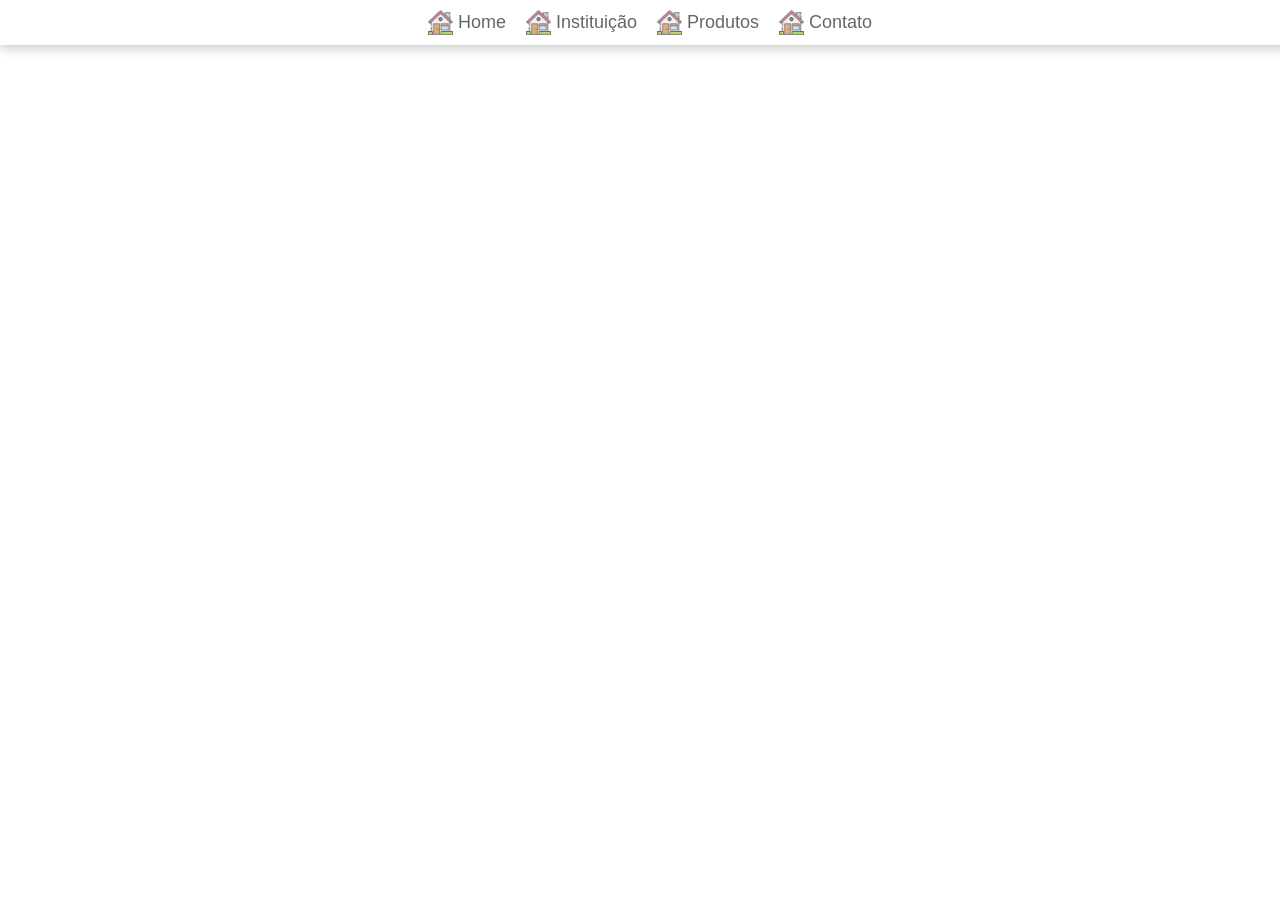
==== contato/index.html @ 3a3cb9e2 "Add files via upload" ====
<!DOCTYPE html>
<html lang="en">
<head>
    <meta charset="UTF-8">
    <meta name="viewport" content="width=device-width, initial-scale=1.0">
    <title>Contato</title>
    <link rel="stylesheet" href="style.css">

</head>
<body>

<nav>
         <a class="nav-item" href="../Home">
             <img class="nav-icon" src="../assets/icons/home.png" alt="">
             <p>Home</p>
        </a>

        <a class="nav-item" href="../instituição/">
             <img class="nav-icon" src="../assets/icons/home.png" alt="">
             <p>Instituição</p>
        </a>

        <a class="nav-item" href="../produtos/">
             <img class="nav-icon" src="../assets/icons/home.png" alt="">
             <p>Produtos</p>
        </a>

        <a class="nav-item" href="../contato/">
             <img class="nav-icon" src="../assets/icons/home.png" alt="">
             <p>Contato</p>
        </a>
  </nav>

  <div id="wrap-open" class="wrap-open" onclick="openMenu()">
     <img src="../assets/icons/cardapio.png" alt="menu">
  </div>

  <div id="menu-mobile">
     <img onclick="fechar()" src="../assets/icons/botao-excluir.png" alt="">
     <a href="../Home/">Home</a>
     <a href="../instituição/">Instituição</a>
     <a href="../produtos/">Produtos</a>
     <a href="../contato/">Contato</a>
  </div>
    <script src="script.js"></script>
</body>
</html>
---- contato/style.css ----
* {
    margin: 0;
    padding: 0;
}

nav {
    display: flex;
    gap: 20px;
    justify-content: center;
    padding: 10px;
    box-shadow: 0px 2px 12px #00000042;
    position: fixed;
    top: 0;
    width: 100%;
    background-color: white;
}

.nav-item {
    display: flex;
    align-items: center;
    gap: 5px;
    font-size: 18px;
    text-decoration: none;
    color: black;
    opacity: 0.6;
    transition: all 200ms ease-in-out;
    font-family: Arial, Helvetica, sans-serif;
}

.nav-item:hover {
    opacity: 1;
}

.nav-icon {
    width: 25px;
    height: auto;
}

.wrap-open,
.wrap-open img {
    display: none;
}

#menu-mobile,
#menu-mobile img {
    display: none;
}


@media (width <= 1000px) {
    nav {
        display: none;
    }

    .wrap-open {
        display: flex;
        align-items: center;
        justify-content: center;
        background-color: white;
        opacity: 0.5;
        width: 50px;
        height: 50px;
        position: absolute;
        right: 10px;
        top: 10px;
        transition: all 200ms ease-in-out;
        border-radius: 5px;
    }

    .wrap-open:hover {
        cursor: pointer;
        opacity: 1;
    }

    .wrap-open img {
        width: 35px;
        display: flex;
    }

    #menu-mobile {
        display: none;
        align-items: center;
        justify-content: center;
        flex-direction: column;
        gap: 20px;
        font-size: 32px;
        height: 100vh;
        background-color: white;
        animation: deCima 1s ease-in-out;
    }

    #menu-mobile a {
        text-decoration: none;
        color: black;
        font-family: Arial, Helvetica, sans-serif;
        opacity: 0.5;
        transition: all 200ms ease-in-out;
    }

    #menu-mobile a:hover {
        opacity: 1;
        font-weight: bold;
    }

    #menu-mobile img {
        width: 35px;
        position: absolute;
        right: 10px;
        top: 10px;
        opacity: 0.5;
        transition: all 200ms ease-in-out;
    }

    #menu-mobile img:hover {
        opacity: 1;
        cursor: pointer;
    }

    #menu-mobile img {
        display: block;
    }
        }
         @keyframes deCima {
        0% {
            transform: translateY(-100%);
            opacity: 0;
            height: 0vh;
        }
        50%{
            opacity: 0;
        }
    }
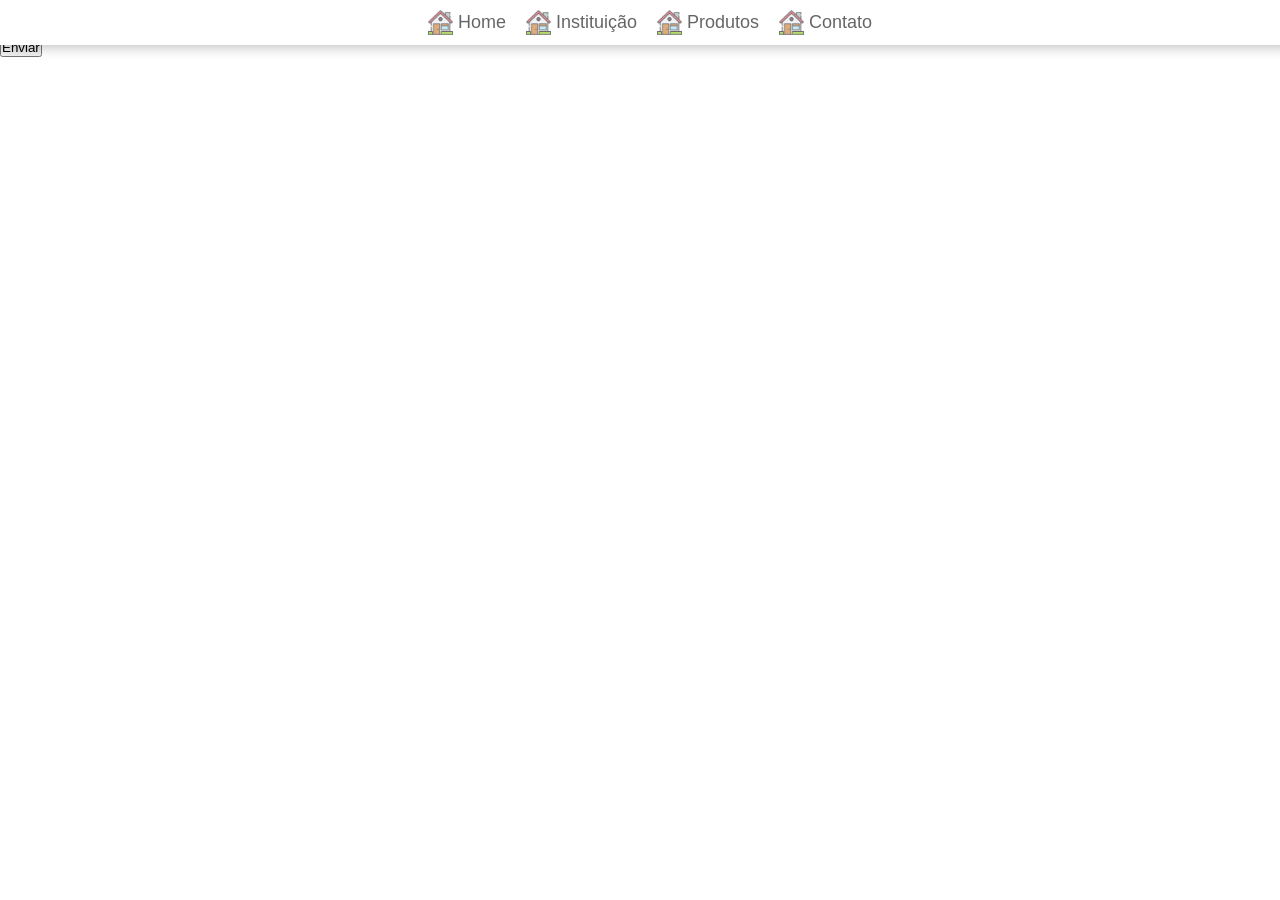
==== commit f3c92a32: "Add files via upload" ====
--- a/contato/index.html
+++ b/contato/index.html
@@ -42,6 +42,21 @@
      <a href="../produtos/">Produtos</a>
      <a href="../contato/">Contato</a>
   </div>
+
+  <section>
+  <div class="formulario"> 
+    <div class="wrap-inputs">
+     <label for="nome">Nome</label>
+     <input type="text" id="nome" placeholder="Insira seu nome">
+    </div>
+     <div class="wrap-inputs">
+          <label for="assunto">Assunto</label>
+          <input type="text" id="assunto" placeholder="Insira a mensagem">
+     </div>
+     <button onclick="enviar()">Enviar</button>
+     </div>
+  </section>
+
     <script src="script.js"></script>
 </body>
 </html>
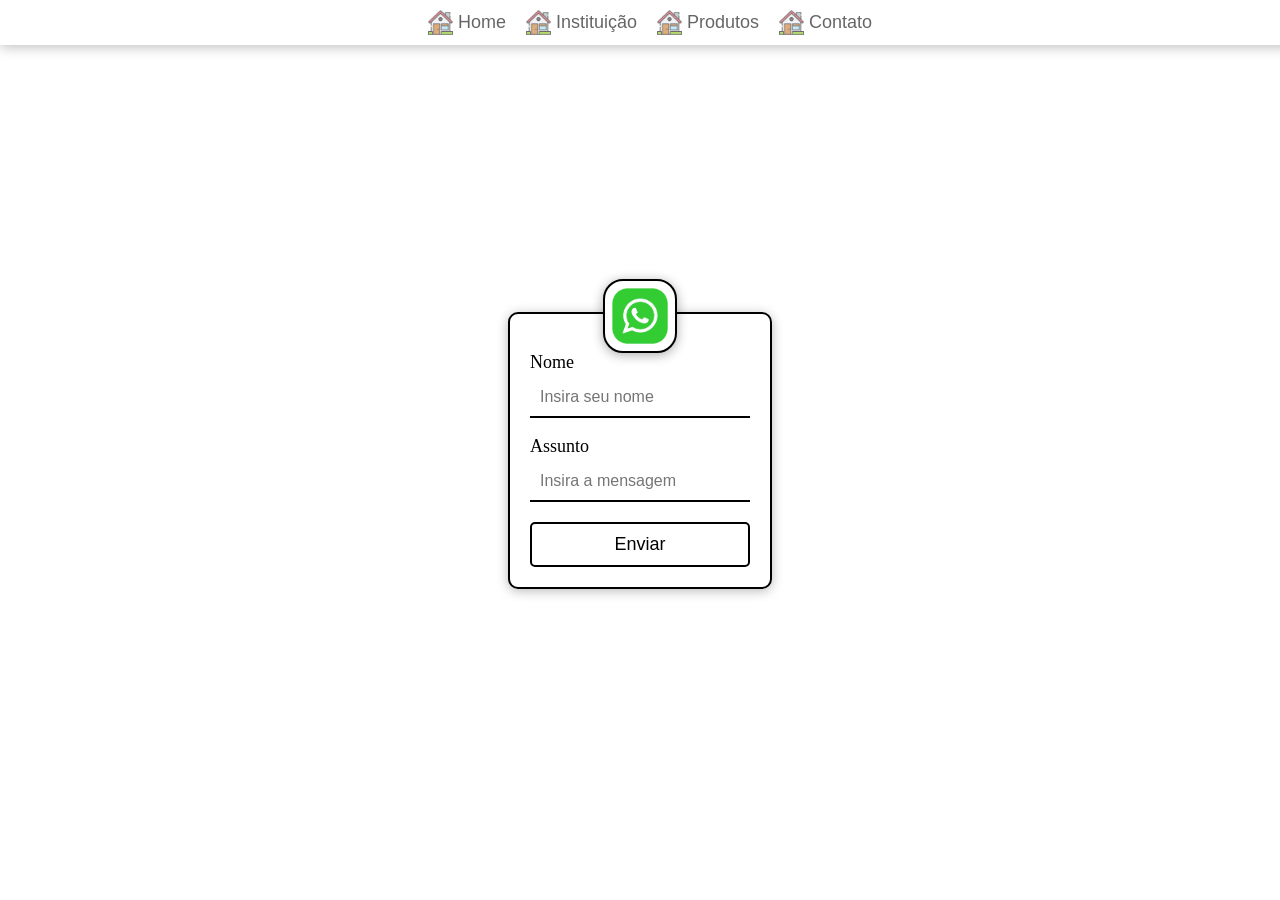
==== commit eac175f3: "Add files via upload" ====
--- a/contato/index.html
+++ b/contato/index.html
@@ -44,7 +44,10 @@
   </div>
 
   <section>
-  <div class="formulario"> 
+     <div class="formulario"> 
+
+     <img src="../assets/icons/whatsapp.webp" alt="whatsapp">
+
     <div class="wrap-inputs">
      <label for="nome">Nome</label>
      <input type="text" id="nome" placeholder="Insira seu nome">
--- a/contato/style.css
+++ b/contato/style.css
@@ -41,11 +41,71 @@
     display: none;
 }
 
-#menu-mobile,
-#menu-mobile img {
+#menu-mobile, #menu-mobile img {
     display: none;
 }
 
+section{
+    display: flex;
+    align-items: center;
+    justify-content: center;
+    height: 100vh;
+}
+
+.formulario{
+    border: 2px solid black;
+    border-radius: 10px;
+    padding: 20px;
+    box-shadow: 0px 2px 12px #00000047;
+    position: relative;
+}
+
+.wrap-inputs{
+    display: flex;
+    flex-direction: column;
+    gap: 5px;
+}
+label{
+    font-size: 18px;
+    margin-top: 2vh;
+
+}
+
+input{
+    padding: 10px;
+    font-size: 16px;
+    outline: none;
+    border: none;
+    border-bottom: 2px solid black;
+}
+
+button{
+    padding: 10px;
+    margin-top: 20px;
+    background: none;
+    border: 2px solid black;
+    border-radius: 5px;
+    width: 100%;
+    font-size: 18px;
+    transition: all 200ms ease-in-out;
+}
+
+button:hover{
+    cursor: pointer;
+    background: black;
+    color: white;
+}
+.formulario img{
+    width: 70px;
+    position: absolute;
+    left: 50%;
+    top: -35px;
+    transform: translate(-50%);
+    border: 2px solid black;
+    border-radius: 20px;
+    box-shadow: 0px 2px 12px #00000053;
+    background-color: white;
+}
 
 @media (width <= 1000px) {
     nav {
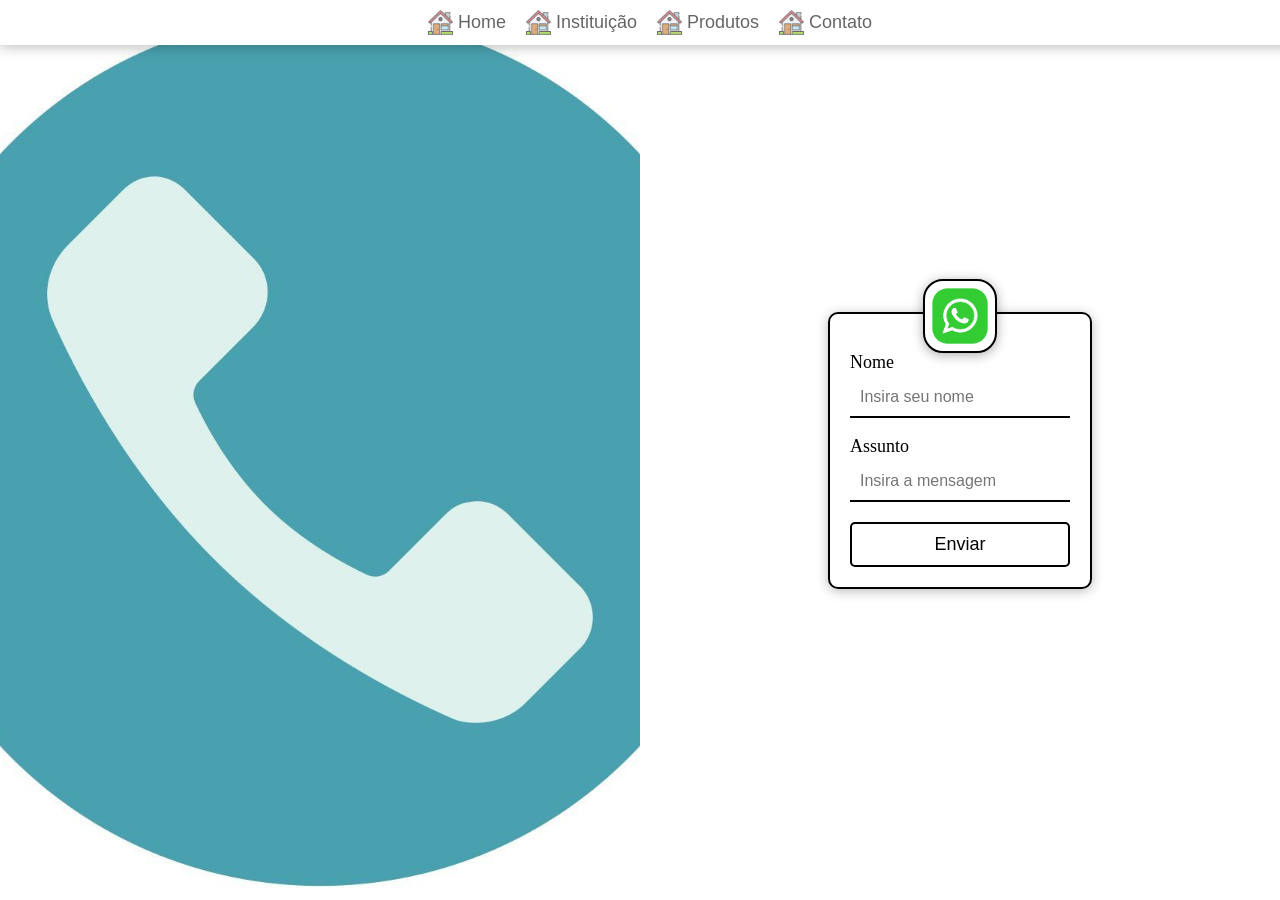
==== commit 5f019577: "Add files via upload" ====
--- a/contato/index.html
+++ b/contato/index.html
@@ -44,19 +44,23 @@
   </div>
 
   <section>
+
+     <div class="img-div"></div>
+     <div class="form-div">
      <div class="formulario"> 
-
-     <img src="../assets/icons/whatsapp.webp" alt="whatsapp">
-
-    <div class="wrap-inputs">
-     <label for="nome">Nome</label>
-     <input type="text" id="nome" placeholder="Insira seu nome">
-    </div>
-     <div class="wrap-inputs">
-          <label for="assunto">Assunto</label>
-          <input type="text" id="assunto" placeholder="Insira a mensagem">
-     </div>
-     <button onclick="enviar()">Enviar</button>
+               
+               <img src="../assets/icons/whatsapp.webp" alt="whatsapp">
+               
+               <div class="wrap-inputs">
+                    <label for="nome">Nome</label>
+                    <input type="text" id="nome" placeholder="Insira seu nome">
+               </div>
+               <div class="wrap-inputs">
+                    <label for="assunto">Assunto</label>
+                    <input type="text" id="assunto" placeholder="Insira a mensagem">
+               </div>
+               <button onclick="enviar()">Enviar</button>
+          </div>
      </div>
   </section>
 
--- a/contato/style.css
+++ b/contato/style.css
@@ -107,7 +107,29 @@
     background-color: white;
 }
 
+.img-div{
+    background-image: url(../assets/icons/phone.jpg);
+    background-position: center;
+    background-repeat: no-repeat;
+    background-size: cover;
+    height: 100vh;
+    width: 50vw;
+}
+
+.form-div{
+    width: 50vw;
+    height: 100vh;
+    display: flex;
+    align-items: center;
+    justify-content: center;
+}
+
+
+
 @media (width <= 1000px) {
+   .img-div{
+    display: none;
+   }
     nav {
         display: none;
     }
